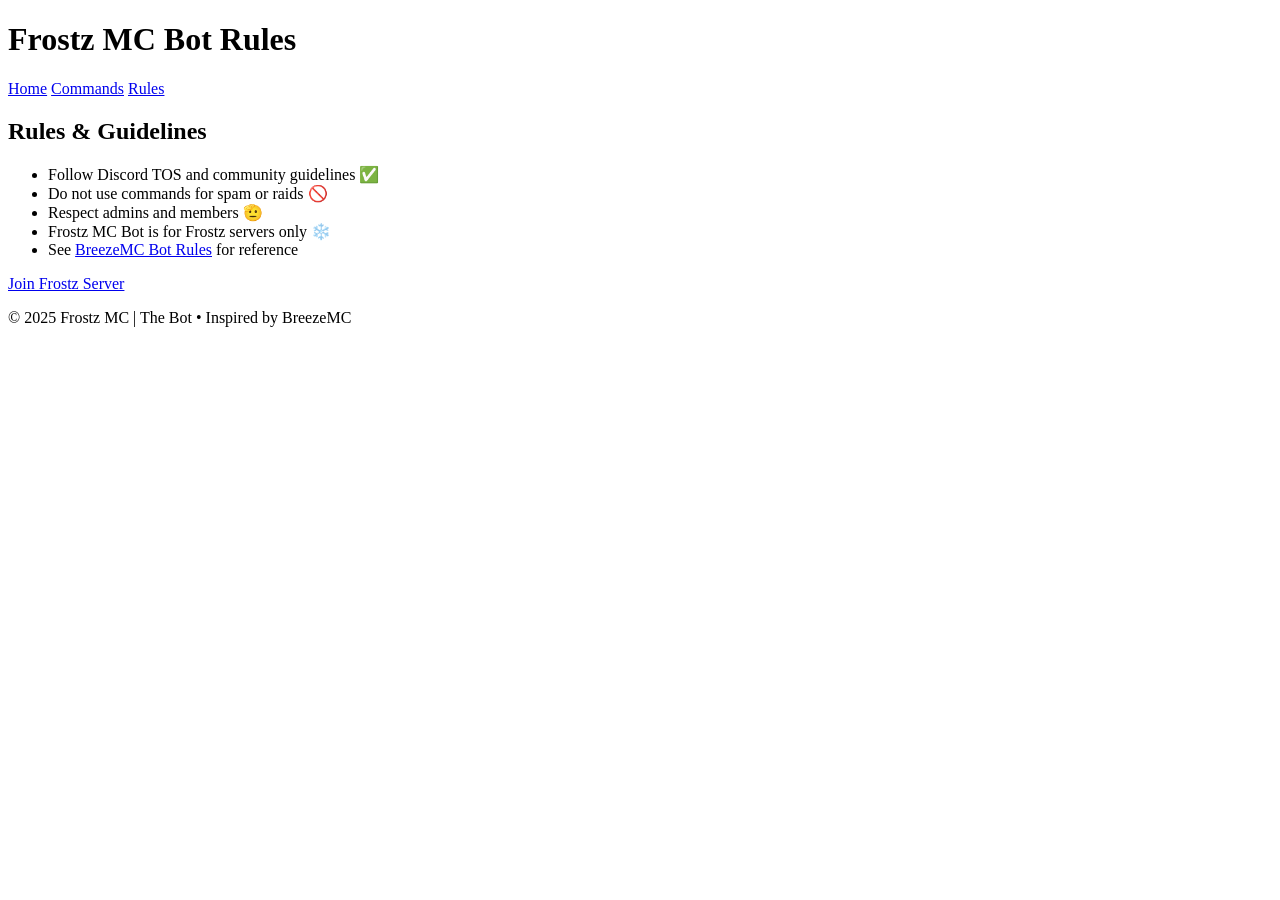
==== rules.html @ 26b5013f "Add rules.html for Frostz MC Bot" ====
<!DOCTYPE html>
<html lang="en">
<head>
  <meta charset="UTF-8" />
  <meta name="viewport" content="width=device-width, initial-scale=1.0" />
  <title>Rules | Frostz MC Bot</title>
  <link rel="stylesheet" href="style.css" />
</head>
<body>
  <header>
    <h1>Frostz MC Bot Rules</h1>
    <nav>
      <a href="index.html">Home</a>
      <a href="docs.html">Commands</a>
      <a href="rules.html" class="active">Rules</a>
    </nav>
  </header>

  <main>
    <section>
      <h2>Rules & Guidelines</h2>
      <ul>
        <li>Follow Discord TOS and community guidelines ✅</li>
        <li>Do not use commands for spam or raids 🚫</li>
        <li>Respect admins and members 🫡</li>
        <li>Frostz MC Bot is for Frostz servers only ❄️</li>
        <li>See <a href="https://discord.gg/breezemc" target="_blank">BreezeMC Bot Rules</a> for reference</li>
      </ul>
      <div class="btns">
        <a href="https://discord.gg/WedSBJvmsY" target="_blank" class="btn">Join Frostz Server</a>
      </div>
    </section>
  </main>

  <footer>
    <p>© 2025 Frostz MC | The Bot • Inspired by BreezeMC</p>
  </footer>
</body>
</html>
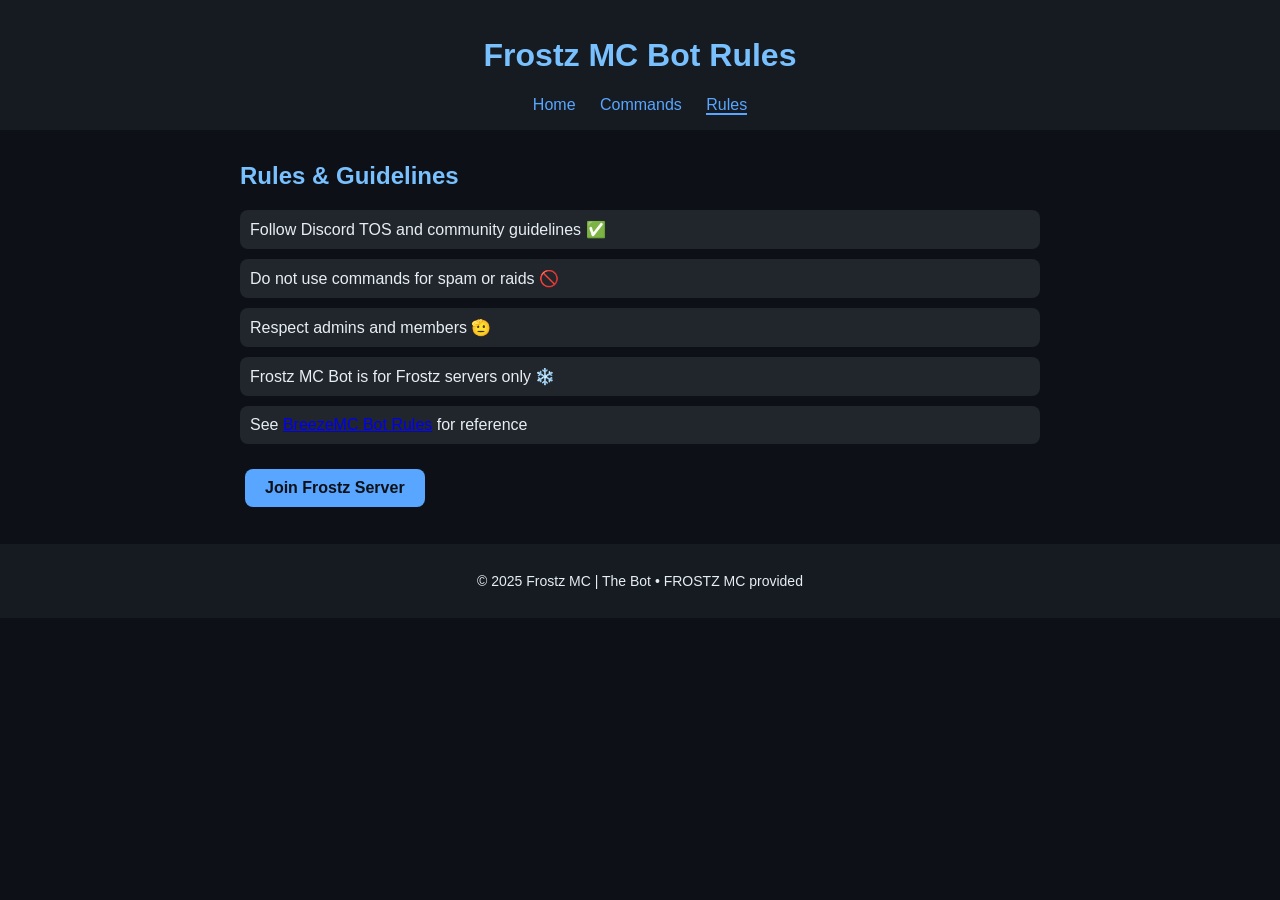
==== commit 6fd0bf8a: "Update footer copyright text" ====
--- a/rules.html
+++ b/rules.html
@@ -33,7 +33,7 @@
   </main>
 
   <footer>
-    <p>© 2025 Frostz MC | The Bot • Inspired by BreezeMC</p>
+    <p>© 2025 Frostz MC | The Bot • FROSTZ MC provided</p>
   </footer>
 </body>
 </html>
--- a/style.css
+++ b/style.css
@@ -0,0 +1,67 @@
+body {
+  font-family: "Poppins", sans-serif;
+  background-color: #0d1117;
+  color: #e6edf3;
+  margin: 0;
+}
+header {
+  background-color: #161b22;
+  text-align: center;
+  padding: 1rem;
+}
+nav a {
+  color: #58a6ff;
+  margin: 0 10px;
+  text-decoration: none;
+  font-weight: 500;
+}
+nav a.active {
+  border-bottom: 2px solid #58a6ff;
+}
+main {
+  max-width: 800px;
+  margin: 2rem auto;
+  padding: 0 1rem;
+}
+h1, h2 {
+  color: #79c0ff;
+}
+ul {
+  list-style-type: none;
+  padding-left: 0;
+}
+li {
+  background: #21262d;
+  margin: 10px 0;
+  padding: 10px;
+  border-radius: 8px;
+}
+code {
+  background: #30363d;
+  color: #58a6ff;
+  padding: 3px 6px;
+  border-radius: 5px;
+}
+.btns {
+  margin-top: 20px;
+}
+.btn {
+  display: inline-block;
+  margin: 5px;
+  padding: 10px 20px;
+  background: #58a6ff;
+  color: #0d1117;
+  border-radius: 8px;
+  text-decoration: none;
+  font-weight: bold;
+}
+.btn:hover {
+  background: #79c0ff;
+}
+footer {
+  background: #161b22;
+  text-align: center;
+  padding: 15px;
+  font-size: 14px;
+  margin-top: 2rem;
+}
